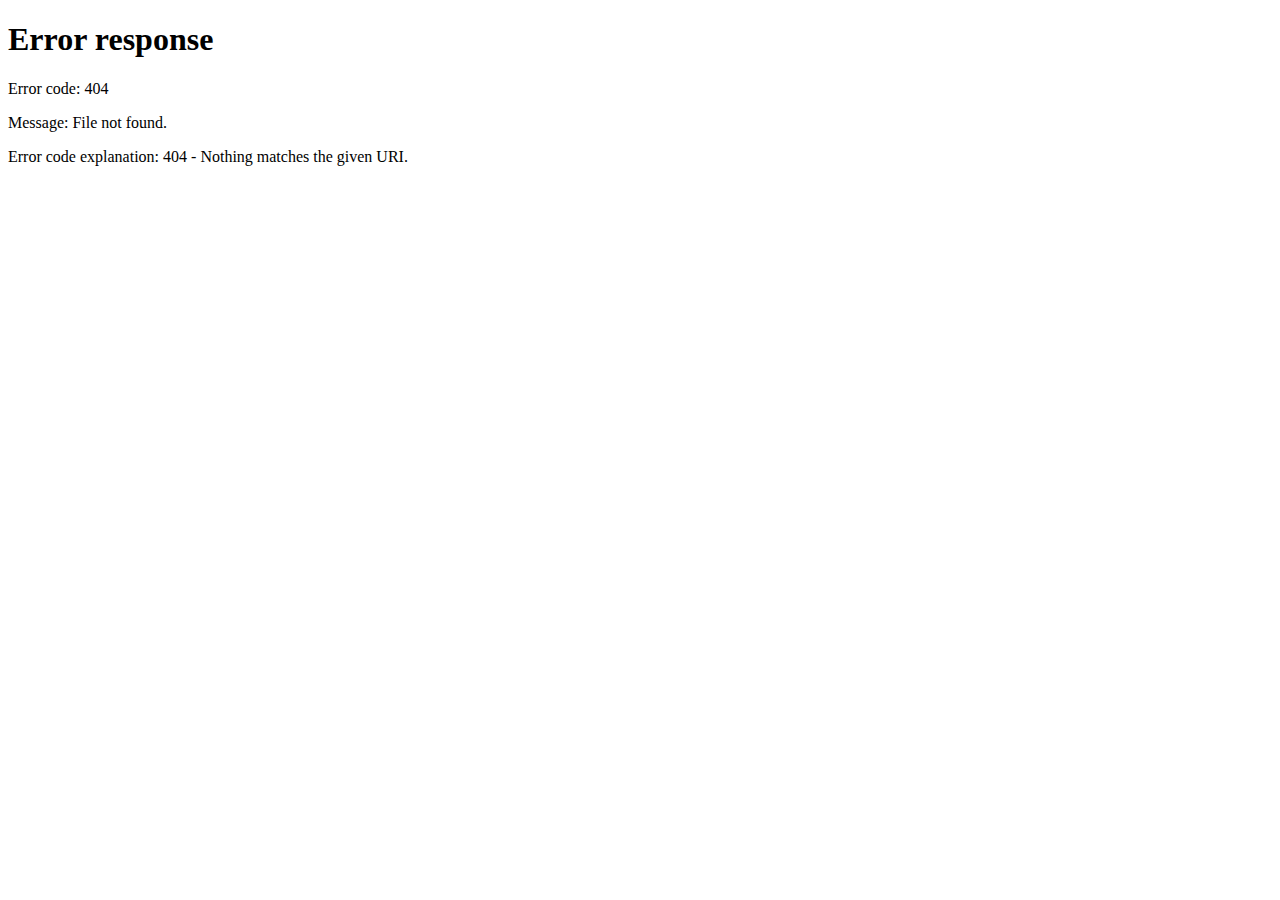
==== portfolio cv/index.html @ bf0dd7c4 "upload" ====
<html xmlns="http://www.w3.org/1999/xhtml" lang="en">

<head>
	<meta http-equiv="Content-Type" content="text/html; charset=utf-8" />
	<meta name="description" content="HTTrack is an easy-to-use website mirror utility. It allows you to download a World Wide website from the Internet to a local directory,building recursively all structures, getting html, images, and other files from the server to your computer. Links are rebuiltrelatively so that you can freely browse to the local site (works with any browser). You can mirror several sites together so that you can jump from one toanother. You can, also, update an existing mirror site, or resume an interrupted download. The robot is fully configurable, with an integrated help" />
	<meta name="keywords" content="httrack, HTTRACK, HTTrack, winhttrack, WINHTTRACK, WinHTTrack, offline browser, web mirror utility, aspirateur web, surf offline, web capture, www mirror utility, browse offline, local  site builder, website mirroring, aspirateur www, internet grabber, capture de site web, internet tool, hors connexion, unix, dos, windows 95, windows 98, solaris, ibm580, AIX 4.0, HTS, HTGet, web aspirator, web aspirateur, libre, GPL, GNU, free software" />
	<title>Local index - HTTrack Website Copier</title>
  <!-- Mirror and index made by HTTrack Website Copier/3.49-2 [XR&CO'2014] -->
	<style type="text/css">
	<!--

body {
	margin: 0;  padding: 0;  margin-bottom: 15px;  margin-top: 8px;
	background: #77b;
}
body, td {
	font: 14px "Trebuchet MS", Verdana, Arial, Helvetica, sans-serif;
	}

#subTitle {
	background: #000;  color: #fff;  padding: 4px;  font-weight: bold; 
	}

#siteNavigation a, #siteNavigation .current {
	font-weight: bold;  color: #448;
	}
#siteNavigation a:link    { text-decoration: none; }
#siteNavigation a:visited { text-decoration: none; }

#siteNavigation .current { background-color: #ccd; }

#siteNavigation a:hover   { text-decoration: none;  background-color: #fff;  color: #000; }
#siteNavigation a:active  { text-decoration: none;  background-color: #ccc; }


a:link    { text-decoration: underline;  color: #00f; }
a:visited { text-decoration: underline;  color: #000; }
a:hover   { text-decoration: underline;  color: #c00; }
a:active  { text-decoration: underline; }

#pageContent {
	clear: both;
	border-bottom: 6px solid #000;
	padding: 10px;  padding-top: 20px;
	line-height: 1.65em;
	background-image: url(backblue.gif);
	background-repeat: no-repeat;
	background-position: top right;
	}

#pageContent, #siteNavigation {
	background-color: #ccd;
	}


.imgLeft  { float: left;   margin-right: 10px;  margin-bottom: 10px; }
.imgRight { float: right;  margin-left: 10px;   margin-bottom: 10px; }

hr { height: 1px;  color: #000;  background-color: #000;  margin-bottom: 15px; }

h1 { margin: 0;  font-weight: bold;  font-size: 2em; }
h2 { margin: 0;  font-weight: bold;  font-size: 1.6em; }
h3 { margin: 0;  font-weight: bold;  font-size: 1.3em; }
h4 { margin: 0;  font-weight: bold;  font-size: 1.18em; }

.blak { background-color: #000; }
.hide { display: none; }
.tableWidth { min-width: 400px; }

.tblRegular       { border-collapse: collapse; }
.tblRegular td    { padding: 6px;  background-image: url(fade.gif);  border: 2px solid #99c; }
.tblHeaderColor, .tblHeaderColor td { background: #99c; }
.tblNoBorder td   { border: 0; }


// -->
</style>

</head>

<table width="76%" border="0" align="center" cellspacing="0" cellpadding="3" class="tableWidth">
	<tr>
	<td id="subTitle">HTTrack Website Copier - Open Source offline browser</td>
	</tr>
</table>
<table width="76%" border="0" align="center" cellspacing="0" cellpadding="0" class="tableWidth">
<tr class="blak">
<td>
	<table width="100%" border="0" align="center" cellspacing="1" cellpadding="0">
	<tr>
	<td colspan="6"> 
		<table width="100%" border="0" align="center" cellspacing="0" cellpadding="10">
		<tr> 
		<td id="pageContent"> 
<!-- ==================== End prologue ==================== -->

	<meta name="generator" content="HTTrack Website Copier/3.x">
	<TITLE>Local index - HTTrack</TITLE>
</HEAD>
<BODY>
<H1 ALIGN=Center>Index of locally available sites:</H1>
	<TABLE BORDER="0" WIDTH="100%" CELLSPACING="1" CELLPADDING="0">
		<TR>
			<TD BACKGROUND="fade.gif">
				&middot;
					<A HREF="themewagon.github.io/proman/index.html">
						ProMan - Personal Portfolio HTML Template
					</A>		
			</TD>
		</TR>
	</TABLE>
	<BR>
	<BR>
	<BR>
  	<H6 ALIGN="RIGHT">
	<I>Mirror and index made by HTTrack Website Copier [XR&amp;CO'2008]</I>
	</H6>
	<!-- Mirror and index made by HTTrack Website Copier/3.49-2 [XR&CO'2014] -->
	<!-- Thanks for using HTTrack Website Copier! -->
	<meta HTTP-EQUIV="Refresh" CONTENT="0; URL=themewagon.github.io/proman/index.html">


<!-- ==================== Start epilogue ==================== -->
		</td>
		</tr>
		</table>
	</td>
	</tr>
	</table>
</td>
</tr>
</table>

<table width="76%" border="0" align="center" valign="bottom" cellspacing="0" cellpadding="0">
	<tr>
	<td id="footer"><small>&copy; 2008 Xavier Roche & other contributors - Web Design: Leto Kauler.</small></td>
	</tr>
</table>

</body>

</html>
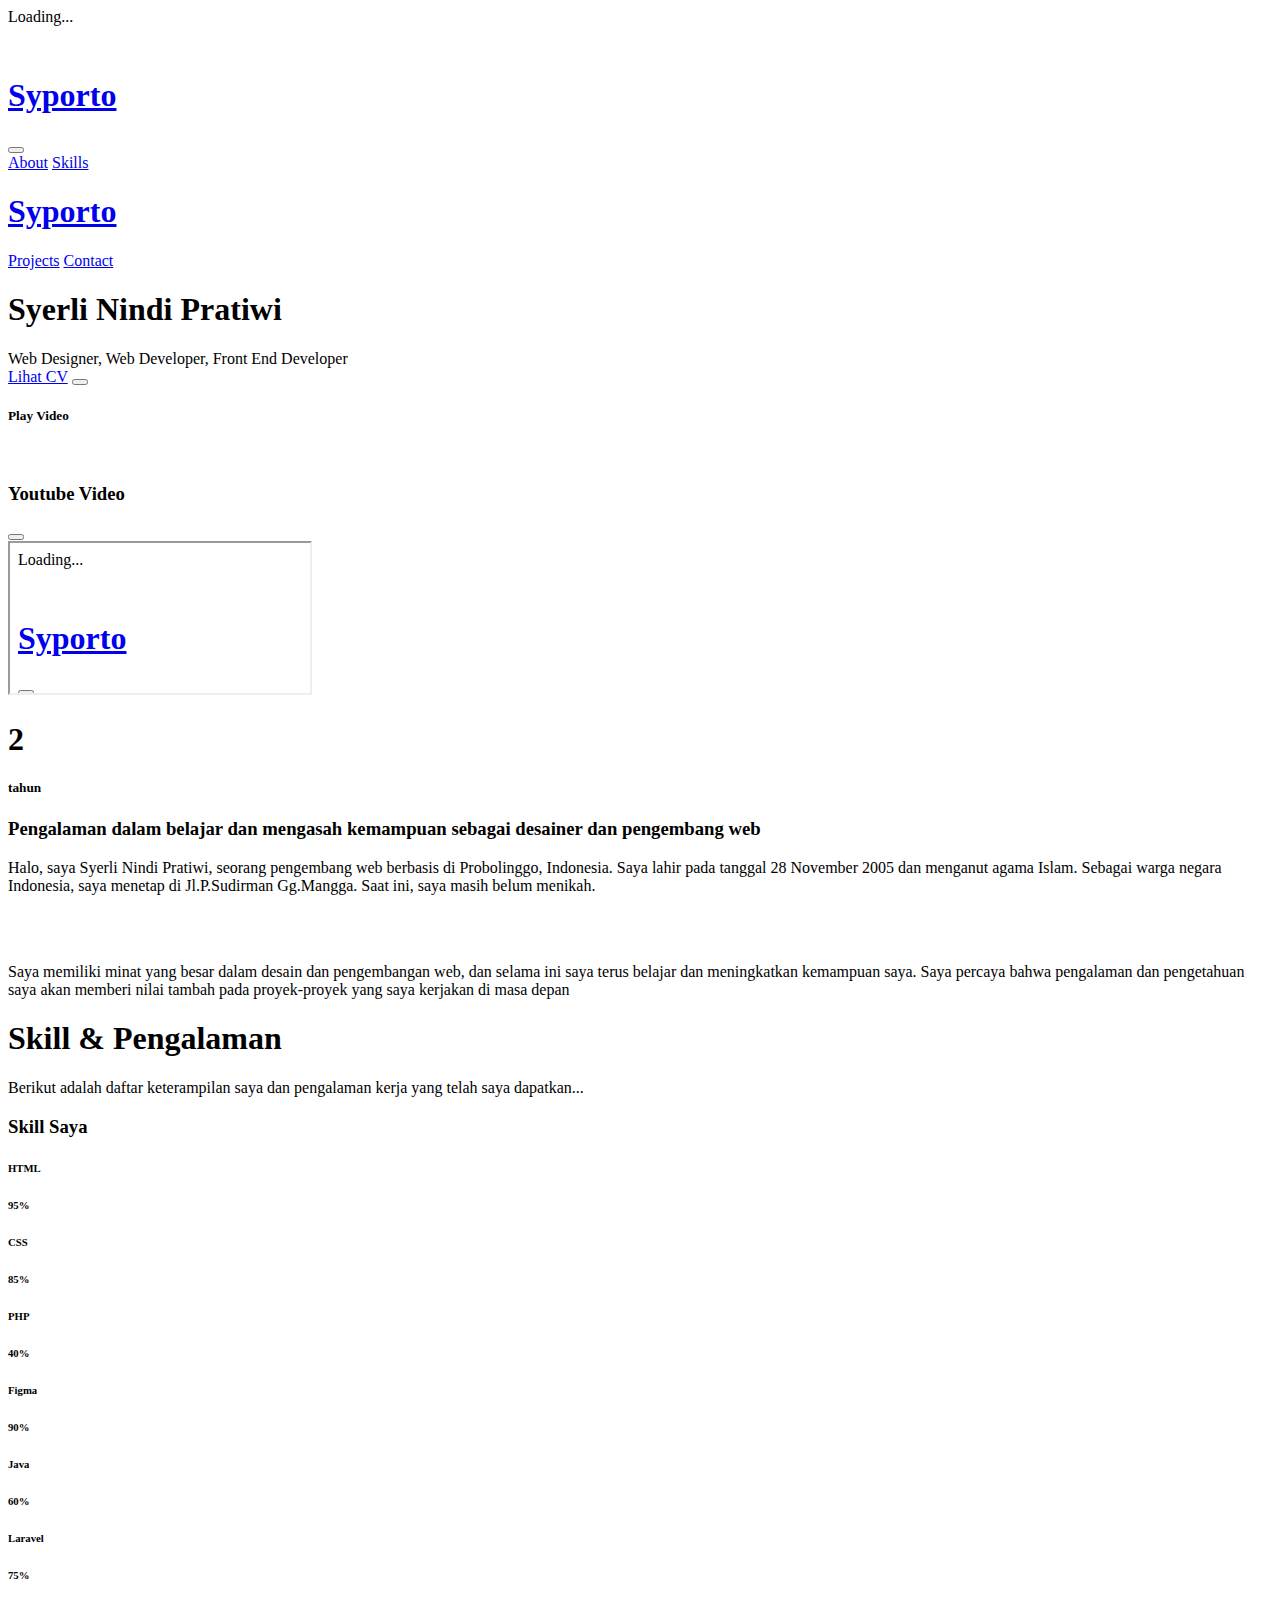
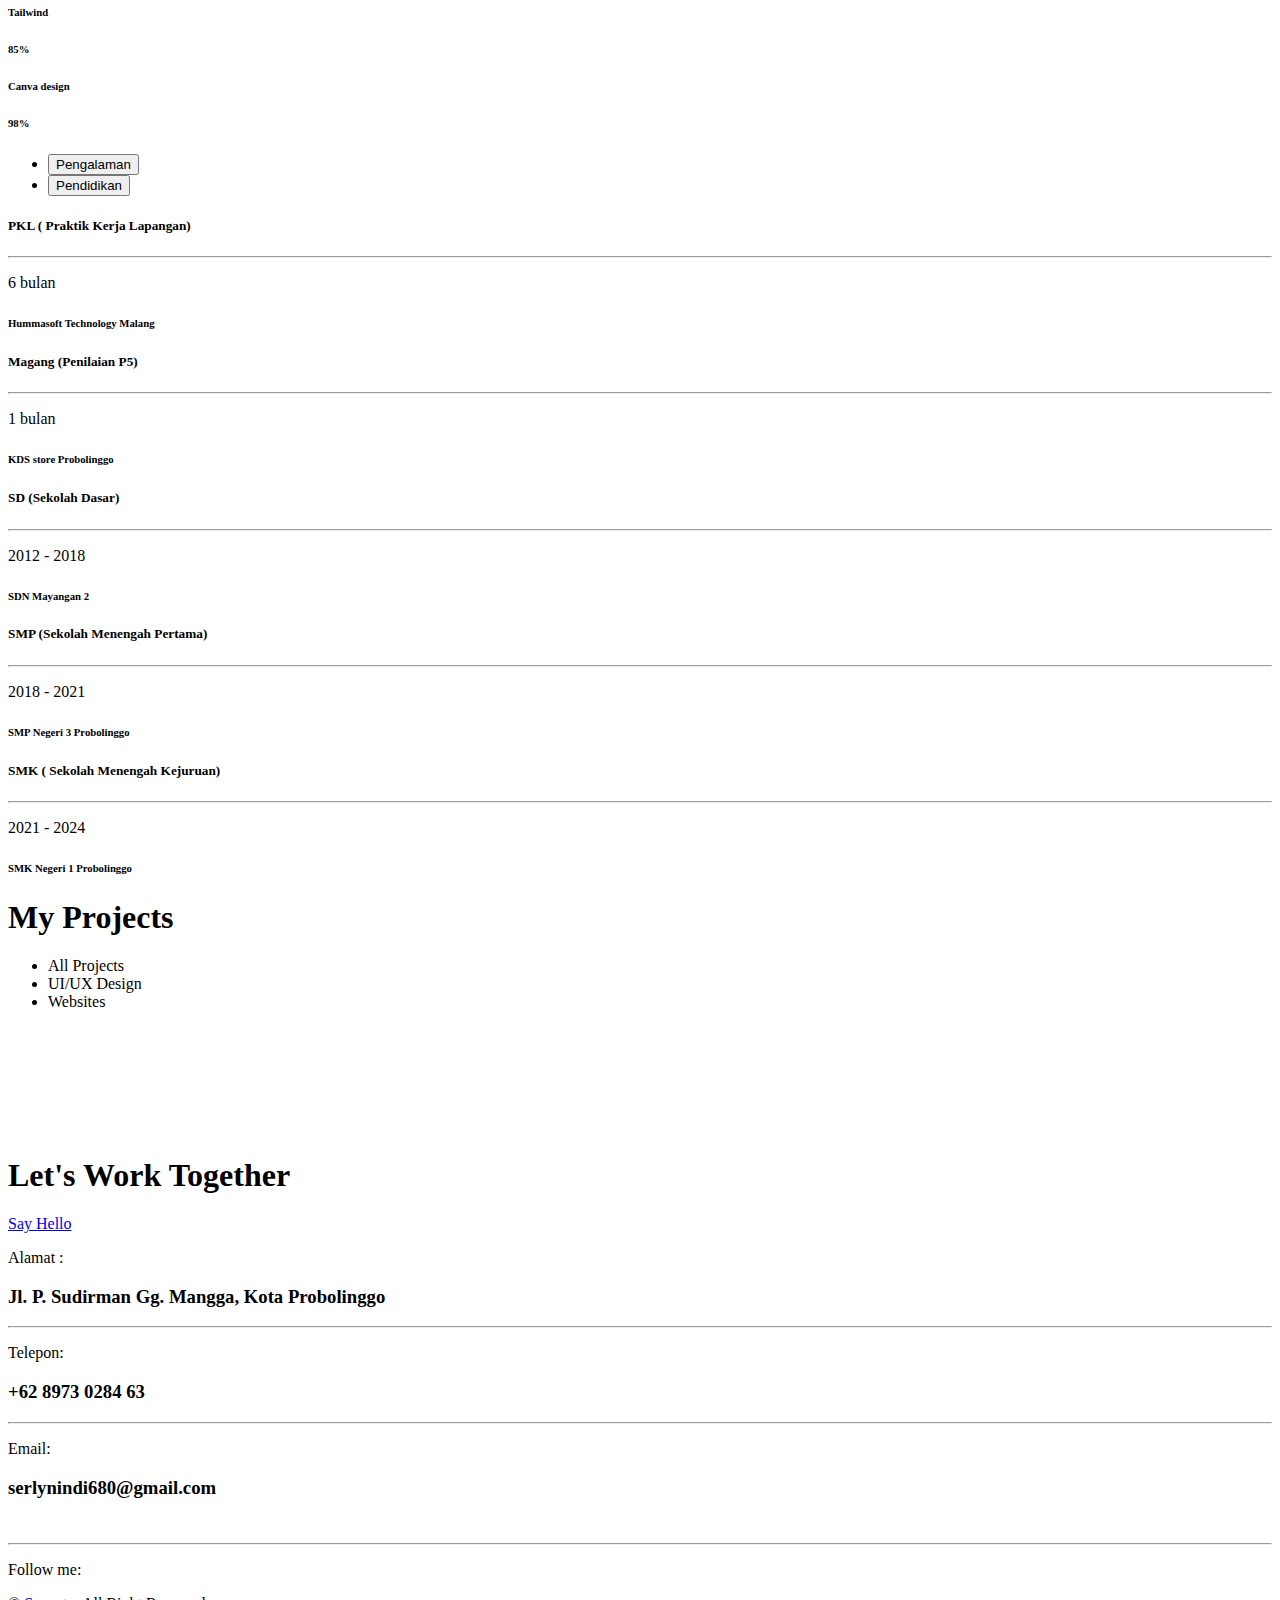
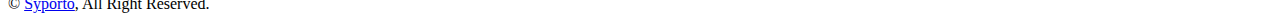
==== commit 8da5eccc: "Update index.html" ====
--- a/portfolio cv/index.html
+++ b/portfolio cv/index.html
@@ -1,144 +1,467 @@
-<html xmlns="http://www.w3.org/1999/xhtml" lang="en">
-
+<!DOCTYPE html>
+<html lang="en">
+
+
+<!-- Mirrored from themewagon.github.io/proman/index.html by HTTrack Website Copier/3.x [XR&CO'2014], Thu, 18 Apr 2024 15:35:58 GMT -->
+<!-- Added by HTTrack --><meta http-equiv="content-type" content="text/html;charset=utf-8" /><!-- /Added by HTTrack -->
 <head>
-	<meta http-equiv="Content-Type" content="text/html; charset=utf-8" />
-	<meta name="description" content="HTTrack is an easy-to-use website mirror utility. It allows you to download a World Wide website from the Internet to a local directory,building recursively all structures, getting html, images, and other files from the server to your computer. Links are rebuiltrelatively so that you can freely browse to the local site (works with any browser). You can mirror several sites together so that you can jump from one toanother. You can, also, update an existing mirror site, or resume an interrupted download. The robot is fully configurable, with an integrated help" />
-	<meta name="keywords" content="httrack, HTTRACK, HTTrack, winhttrack, WINHTTRACK, WinHTTrack, offline browser, web mirror utility, aspirateur web, surf offline, web capture, www mirror utility, browse offline, local  site builder, website mirroring, aspirateur www, internet grabber, capture de site web, internet tool, hors connexion, unix, dos, windows 95, windows 98, solaris, ibm580, AIX 4.0, HTS, HTGet, web aspirator, web aspirateur, libre, GPL, GNU, free software" />
-	<title>Local index - HTTrack Website Copier</title>
-  <!-- Mirror and index made by HTTrack Website Copier/3.49-2 [XR&CO'2014] -->
-	<style type="text/css">
-	<!--
-
-body {
-	margin: 0;  padding: 0;  margin-bottom: 15px;  margin-top: 8px;
-	background: #77b;
-}
-body, td {
-	font: 14px "Trebuchet MS", Verdana, Arial, Helvetica, sans-serif;
-	}
-
-#subTitle {
-	background: #000;  color: #fff;  padding: 4px;  font-weight: bold; 
-	}
-
-#siteNavigation a, #siteNavigation .current {
-	font-weight: bold;  color: #448;
-	}
-#siteNavigation a:link    { text-decoration: none; }
-#siteNavigation a:visited { text-decoration: none; }
-
-#siteNavigation .current { background-color: #ccd; }
-
-#siteNavigation a:hover   { text-decoration: none;  background-color: #fff;  color: #000; }
-#siteNavigation a:active  { text-decoration: none;  background-color: #ccc; }
-
-
-a:link    { text-decoration: underline;  color: #00f; }
-a:visited { text-decoration: underline;  color: #000; }
-a:hover   { text-decoration: underline;  color: #c00; }
-a:active  { text-decoration: underline; }
-
-#pageContent {
-	clear: both;
-	border-bottom: 6px solid #000;
-	padding: 10px;  padding-top: 20px;
-	line-height: 1.65em;
-	background-image: url(backblue.gif);
-	background-repeat: no-repeat;
-	background-position: top right;
-	}
-
-#pageContent, #siteNavigation {
-	background-color: #ccd;
-	}
-
-
-.imgLeft  { float: left;   margin-right: 10px;  margin-bottom: 10px; }
-.imgRight { float: right;  margin-left: 10px;   margin-bottom: 10px; }
-
-hr { height: 1px;  color: #000;  background-color: #000;  margin-bottom: 15px; }
-
-h1 { margin: 0;  font-weight: bold;  font-size: 2em; }
-h2 { margin: 0;  font-weight: bold;  font-size: 1.6em; }
-h3 { margin: 0;  font-weight: bold;  font-size: 1.3em; }
-h4 { margin: 0;  font-weight: bold;  font-size: 1.18em; }
-
-.blak { background-color: #000; }
-.hide { display: none; }
-.tableWidth { min-width: 400px; }
-
-.tblRegular       { border-collapse: collapse; }
-.tblRegular td    { padding: 6px;  background-image: url(fade.gif);  border: 2px solid #99c; }
-.tblHeaderColor, .tblHeaderColor td { background: #99c; }
-.tblNoBorder td   { border: 0; }
-
-
-// -->
-</style>
-
+    <meta charset="utf-8">
+    <title>Syporto</title>
+    <meta content="width=device-width, initial-scale=1.0" name="viewport">
+    <meta content="" name="keywords">
+    <meta content="" name="description">
+
+    <!-- Favicon -->
+    <link href="img/favicon.html" rel="icon">
+
+    <!-- Google Web Fonts -->
+    <link rel="preconnect" href="https://fonts.googleapis.com/">
+    <link rel="preconnect" href="https://fonts.gstatic.com/" crossorigin>
+    <link href="https://fonts.googleapis.com/css2?family=Open+Sans:wght@400;500;600;700;800&amp;display=swap" rel="stylesheet"> 
+
+    <!-- Icon Font Stylesheet -->
+    <link href="../../cdnjs.cloudflare.com/ajax/libs/font-awesome/5.10.0/css/all.min.css" rel="stylesheet">
+    <link href="../../cdn.jsdelivr.net/npm/bootstrap-icons%401.4.1/font/bootstrap-icons.css" rel="stylesheet">
+
+    <!-- Libraries Stylesheet -->
+    <link href="lib/animate/animate.min.css" rel="stylesheet">
+    <link href="lib/lightbox/css/lightbox.min.css" rel="stylesheet">
+    <link href="lib/owlcarousel/assets/owl.carousel.min.css" rel="stylesheet">
+
+    <!-- Customized Bootstrap Stylesheet -->
+    <link href="css/bootstrap.min.css" rel="stylesheet">
+
+    <!-- Template Stylesheet -->
+    <link href="css/style.css" rel="stylesheet">
 </head>
 
-<table width="76%" border="0" align="center" cellspacing="0" cellpadding="3" class="tableWidth">
-	<tr>
-	<td id="subTitle">HTTrack Website Copier - Open Source offline browser</td>
-	</tr>
-</table>
-<table width="76%" border="0" align="center" cellspacing="0" cellpadding="0" class="tableWidth">
-<tr class="blak">
-<td>
-	<table width="100%" border="0" align="center" cellspacing="1" cellpadding="0">
-	<tr>
-	<td colspan="6"> 
-		<table width="100%" border="0" align="center" cellspacing="0" cellpadding="10">
-		<tr> 
-		<td id="pageContent"> 
-<!-- ==================== End prologue ==================== -->
-
-	<meta name="generator" content="HTTrack Website Copier/3.x">
-	<TITLE>Local index - HTTrack</TITLE>
-</HEAD>
-<BODY>
-<H1 ALIGN=Center>Index of locally available sites:</H1>
-	<TABLE BORDER="0" WIDTH="100%" CELLSPACING="1" CELLPADDING="0">
-		<TR>
-			<TD BACKGROUND="fade.gif">
-				&middot;
-					<A HREF="themewagon.github.io/proman/index.html">
-						ProMan - Personal Portfolio HTML Template
-					</A>		
-			</TD>
-		</TR>
-	</TABLE>
-	<BR>
-	<BR>
-	<BR>
-  	<H6 ALIGN="RIGHT">
-	<I>Mirror and index made by HTTrack Website Copier [XR&amp;CO'2008]</I>
-	</H6>
-	<!-- Mirror and index made by HTTrack Website Copier/3.49-2 [XR&CO'2014] -->
-	<!-- Thanks for using HTTrack Website Copier! -->
-	<meta HTTP-EQUIV="Refresh" CONTENT="0; URL=themewagon.github.io/proman/index.html">
-
-
-<!-- ==================== Start epilogue ==================== -->
-		</td>
-		</tr>
-		</table>
-	</td>
-	</tr>
-	</table>
-</td>
-</tr>
-</table>
-
-<table width="76%" border="0" align="center" valign="bottom" cellspacing="0" cellpadding="0">
-	<tr>
-	<td id="footer"><small>&copy; 2008 Xavier Roche & other contributors - Web Design: Leto Kauler.</small></td>
-	</tr>
-</table>
-
+<body data-bs-spy="scroll" data-bs-target=".navbar" data-bs-offset="51">
+    <!-- Spinner Start -->
+    <div id="spinner" class="show bg-white position-fixed translate-middle w-100 vh-100 top-50 start-50 d-flex align-items-center justify-content-center">
+        <div class="spinner-border text-primary" style="width: 3rem; height: 3rem;" role="status">
+            <span class="sr-only">Loading...</span>
+        </div>
+    </div>
+    <!-- Spinner End -->
+
+
+    <!-- Navbar Start -->
+    <nav class="navbar navbar-expand-lg bg-white navbar-light fixed-top shadow py-lg-0 px-4 px-lg-5 wow fadeIn" data-wow-delay="0.1s">
+        <a href="index-2.html" class="navbar-brand d-block d-lg-none">
+            <h1 class="text-primary fw-bold m-0">Syporto</h1>
+        </a>
+        <button type="button" class="navbar-toggler" data-bs-toggle="collapse" data-bs-target="#navbarCollapse">
+            <span class="navbar-toggler-icon"></span>
+        </button>
+        <div class="collapse navbar-collapse justify-content-between py-4 py-lg-0" id="navbarCollapse">
+            <div class="navbar-nav ms-auto py-0">
+                <a href="#about" class="nav-item nav-link">About</a>
+                <a href="#skill" class="nav-item nav-link">Skills</a>
+            </div>
+            <a href="index-2.html" class="navbar-brand bg-secondary py-3 px-4 mx-3 d-none d-lg-block">
+                <h1 class="text-primary fw-bold m-0">Syporto</h1>
+            </a>
+            <div class="navbar-nav me-auto py-0">
+                <a href="#project" class="nav-item nav-link">Projects</a>
+                <a href="#contact" class="nav-item nav-link">Contact</a>
+            </div>
+        </div>
+    </nav>
+    <!-- Navbar End -->
+
+
+    <!-- Header Start -->
+    <div class="container-fluid bg-light my-6 mt-0" id="home">
+        <div class="container">
+            <div class="row g-5 align-items-center">
+                <div class="col-lg-6 py-6 pb-0 pt-lg-0">
+                    <!-- <h3 class="text-primary mb-3">Saya</h3> -->
+                    <h1 class="display-3 mb-3">Syerli Nindi Pratiwi</h1>
+                    <h2 class="typed-text-output d-inline"></h2>
+                    <div class="typed-text d-none">Web Designer, Web Developer, Front End Developer</div>
+                    <div class="d-flex align-items-center pt-5">
+                        <a href="file:///C:/Users/LENOVO/Downloads/cv.pdf" class="btn btn-success py-3 px-4 me-5">Lihat CV</a>
+                        <button type="button" class="btn-play" data-bs-toggle="modal"
+                            data-src="https://www.youtube.com/embed/goWkYhA9U7s" data-bs-target="#videoModal">
+                            <span></span>
+                        </button>
+                        <h5 class="ms-4 mb-0 d-none d-sm-block">Play Video</h5>
+                    </div>
+                </div>
+                <div class="col-lg-6">
+                    <img class="img-fluid" src="img/profile (5).png" alt="" style="height: 630px;">
+                </div>
+            </div>
+        </div>
+    </div>
+    <!-- Header End -->
+
+
+    <!-- Video Modal Start -->
+    <div class="modal modal-video fade" id="videoModal" tabindex="-1" aria-labelledby="exampleModalLabel" aria-hidden="true">
+        <div class="modal-dialog">
+            <div class="modal-content rounded-0">
+                <div class="modal-header">
+                    <h3 class="modal-title" id="exampleModalLabel">Youtube Video</h3>
+                    <button type="button" class="btn-close" data-bs-dismiss="modal" aria-label="Close"></button>
+                </div>
+                <div class="modal-body">
+                    <!-- 16:9 aspect ratio -->
+                    <div class="ratio ratio-16x9">
+                        <iframe class="embed-responsive-item" src="#" id="video" allowfullscreen allowscriptaccess="always"
+                            allow="autoplay"></iframe>
+                    </div>
+                </div>
+            </div>
+        </div>
+    </div>
+    <!-- Video Modal End -->
+
+
+    <!-- About Start -->
+    <div class="container-xxl py-6" id="about">
+        <div class="container">
+            <div class="row g-5">
+                <div class="col-lg-6 wow fadeInUp" data-wow-delay="0.1s">
+                    <div class="d-flex align-items-center mb-5">
+                        <div class="years flex-shrink-0 text-center me-4">
+                            <h1 class="display-1 mb-0">2</h1>
+                            <h5 class="mb-0">tahun</h5>
+                        </div>
+                        <h3 class="lh-base mb-0">Pengalaman dalam belajar dan mengasah kemampuan sebagai desainer dan pengembang web</h3>
+                    </div>
+                    <p class="mb-4">
+                        Halo, saya Syerli Nindi Pratiwi, seorang pengembang web berbasis di Probolinggo, Indonesia. Saya lahir pada tanggal 28 November 2005 dan menganut agama Islam. Sebagai warga negara Indonesia, saya menetap di Jl.P.Sudirman Gg.Mangga. Saat ini, saya masih belum menikah.</p>
+                    <!-- <p class="mb-3"><i class="far fa-check-circle text-primary me-3"></i>Afordable Prices</p>
+                    <p class="mb-3"><i class="far fa-check-circle text-primary me-3"></i>High Quality Product</p>
+                    <p class="mb-3"><i class="far fa-check-circle text-primary me-3"></i>On Time Project Delivery</p>
+                    <a class="btn btn-primary py-3 px-5 mt-3" href="#">Read More</a> -->
+                </div>
+                <div class="col-lg-6 wow fadeInUp" data-wow-delay="0.5s">
+                    <div class="row g-3 mb-4">
+                        <div class="col-sm-6">
+                            <img class="img-fluid rounded" src="img/about-1.png" alt="">
+                        </div>
+                        <div class="col-sm-6">
+                            <img class="img-fluid rounded" src="img/about-2.png" alt="">
+                        </div>
+                    </div>
+                    <p class="mb-4"> Saya memiliki minat yang besar dalam desain dan pengembangan web, dan selama ini saya terus belajar dan meningkatkan kemampuan saya. Saya percaya bahwa pengalaman dan pengetahuan saya akan memberi nilai tambah pada proyek-proyek yang saya kerjakan di masa depan</p>
+                    <!-- <div class="d-flex align-items-center mb-3">
+                        <h5 class="border-end pe-3 me-3 mb-0">Projects Completed</h5>
+                        <h2 class="text-primary fw-bold mb-0" data-toggle="counter-up">1234</h2>
+                    </div>
+                    <p class="mb-0">Stet no et lorem dolor et diam, amet duo ut dolore vero eos. No stet est diam amet diam ipsum clita labore dolor duo clita.</p>
+                 -->
+                </div>
+            </div>
+        </div>
+    </div>
+    <!-- About End -->
+
+
+    <!-- Expertise Start -->
+    <div class="container-xxl py-6 pb-5" id="skill">
+        <div class="container">
+            <div class="row g-5">
+                <div class="col-lg-6 wow fadeInUp" data-wow-delay="0.1s">
+                    <h1 class="display-5 mb-5">Skill & Pengalaman</h1>
+                    <p class="mb-4">Berikut adalah daftar keterampilan saya dan pengalaman kerja yang telah saya dapatkan...</p>
+                    <h3 class="mb-4">Skill Saya</h3>
+                    <div class="row align-items-center">
+                        <div class="col-md-6">
+                            <div class="skill mb-4">
+                                <div class="d-flex justify-content-between">
+                                    <h6 class="font-weight-bold">HTML</h6>
+                                    <h6 class="font-weight-bold">95%</h6>
+                                </div>
+                                <div class="progress">
+                                    <div class="progress-bar bg-primary" role="progressbar" aria-valuenow="95" aria-valuemin="0" aria-valuemax="100"></div>
+                                </div>
+                            </div>
+                            <div class="skill mb-4">
+                                <div class="d-flex justify-content-between">
+                                    <h6 class="font-weight-bold">CSS</h6>
+                                    <h6 class="font-weight-bold">85%</h6>
+                                </div>
+                                <div class="progress">
+                                    <div class="progress-bar bg-warning" role="progressbar" aria-valuenow="85" aria-valuemin="0" aria-valuemax="100"></div>
+                                </div>
+                            </div>
+                            <div class="skill mb-4">
+                                <div class="d-flex justify-content-between">
+                                    <h6 class="font-weight-bold">PHP</h6>
+                                    <h6 class="font-weight-bold">40%</h6>
+                                </div>
+                                <div class="progress">
+                                    <div class="progress-bar bg-danger" role="progressbar" aria-valuenow="40" aria-valuemin="0" aria-valuemax="100"></div>
+                                </div>
+                            </div>
+                            <div class="skill mb-4">
+                                <div class="d-flex justify-content-between">
+                                    <h6 class="font-weight-bold">Figma</h6>
+                                    <h6 class="font-weight-bold">90%</h6>
+                                </div>
+                                <div class="progress">
+                                    <div class="progress-bar bg-dark" role="progressbar" aria-valuenow="90" aria-valuemin="0" aria-valuemax="100"></div>
+                                </div>
+                            </div>
+                        </div>
+                        <div class="col-md-6">
+                            <div class="skill mb-4">
+                                <div class="d-flex justify-content-between">
+                                    <h6 class="font-weight-bold">Java</h6>
+                                    <h6 class="font-weight-bold">60%</h6>
+                                </div>
+                                <div class="progress">
+                                    <div class="progress-bar bg-danger" role="progressbar" aria-valuenow="60" aria-valuemin="0" aria-valuemax="100"></div>
+                                </div>
+                            </div>
+                            <div class="skill mb-4">
+                                <div class="d-flex justify-content-between">
+                                    <h6 class="font-weight-bold">Laravel</h6>
+                                    <h6 class="font-weight-bold">75%</h6>
+                                </div>
+                                <div class="progress">
+                                    <div class="progress-bar bg-dark" role="progressbar" aria-valuenow="75" aria-valuemin="0" aria-valuemax="100"></div>
+                                </div>
+                            </div>
+                            <div class="skill mb-4">
+                                <div class="d-flex justify-content-between">
+                                    <h6 class="font-weight-bold">Tailwind</h6>
+                                    <h6 class="font-weight-bold">85%</h6>
+                                </div>
+                                <div class="progress">
+                                    <div class="progress-bar bg-info" role="progressbar" aria-valuenow="85" aria-valuemin="0" aria-valuemax="100"></div>
+                                </div>
+                            </div>
+                            <div class="skill mb-4">
+                                <div class="d-flex justify-content-between">
+                                    <h6 class="font-weight-bold">Canva design</h6>
+                                    <h6 class="font-weight-bold">98%</h6>
+                                </div>
+                                <div class="progress">
+                                    <div class="progress-bar bg-primary" role="progressbar" aria-valuenow="98" aria-valuemin="0" aria-valuemax="100"></div>
+                                </div>
+                            </div>
+                        </div>
+                    </div>
+                </div>
+                <div class="col-lg-6 wow fadeInUp" data-wow-delay="0.5s">
+                    <ul class="nav nav-pills rounded border border-2 border-primary mb-5">
+                        <li class="nav-item w-50">
+                            <button class="nav-link w-100 py-3 fs-5 active" data-bs-toggle="pill" href="#tab-1">Pengalaman</button>
+                        </li>
+                        <li class="nav-item w-50">
+                            <button class="nav-link w-100 py-3 fs-5" data-bs-toggle="pill" href="#tab-2">Pendidikan</button>
+                        </li>
+                    </ul>
+                    <div class="tab-content">
+                        <div id="tab-1" class="tab-pane fade show p-0 active">
+                            <div class="row gy-5 gx-4">
+                                <div class="col-sm-6">
+                                    <h5>PKL ( Praktik Kerja Lapangan)</h5>
+                                    <hr class="text-primary my-2">
+                                    <p class="text-primary mb-1">6 bulan</p>
+                                    <h6 class="mb-0">Hummasoft Technology Malang</h6>
+                                </div>
+                                <div class="col-sm-6">
+                                    <h5>Magang (Penilaian P5)</h5>
+                                    <hr class="text-primary my-2">
+                                    <p class="text-primary mb-1">1 bulan</p>
+                                    <h6 class="mb-0">KDS store Probolinggo</h6>
+                                </div>
+                            </div>
+                        </div>
+                        <div id="tab-2" class="tab-pane fade show p-0">
+                            <div class="row gy-5 gx-4">
+                                <div class="col-sm-6">
+                                    <h5>SD (Sekolah Dasar)</h5>
+                                    <hr class="text-primary my-2">
+                                    <p class="text-primary mb-1">2012 - 2018</p>
+                                    <h6 class="mb-0">SDN Mayangan 2</h6>
+                                </div>
+                                <div class="col-sm-6">
+                                    <h5>SMP (Sekolah Menengah Pertama)</h5>
+                                    <hr class="text-primary my-2">
+                                    <p class="text-primary mb-1">2018 - 2021</p>
+                                    <h6 class="mb-0">SMP Negeri 3 Probolinggo</h6>
+                                </div>
+                                <div class="col-sm-6">
+                                    <h5>SMK ( Sekolah Menengah Kejuruan)</h5>
+                                    <hr class="text-primary my-2">
+                                    <p class="text-primary mb-1">2021 - 2024</p>
+                                    <h6 class="mb-0">SMK Negeri 1 Probolinggo</h6>
+                                </div>
+                            </div>
+                        </div>
+                    </div>
+                </div>
+            </div>
+        </div>
+    </div>
+    <!-- Expertise End -->
+
+
+
+    <!-- Projects Start -->
+    <div class="container-xxl py-6 pt-5" id="project">
+        <div class="container">
+            <div class="row g-5 mb-5 align-items-center wow fadeInUp" data-wow-delay="0.1s">
+                <div class="col-lg-6">
+                    <h1 class="display-5 mb-0">My Projects</h1>
+                </div>
+                <div class="col-lg-6 text-lg-end">
+                    <ul class="list-inline mx-n3 mb-0" id="portfolio-flters">
+                        <li class="mx-3 active" data-filter="*">All Projects</li>
+                        <li class="mx-3" data-filter=".first">UI/UX Design</li>
+                        <li class="mx-3" data-filter=".second">Websites</li>
+                    </ul>
+                </div>
+            </div>
+            <div class="row g-4 portfolio-container wow fadeInUp" data-wow-delay="0.1s">
+                <div class="col-lg-4 col-md-6 portfolio-item first">
+                    <div class="portfolio-img rounded overflow-hidden">
+                        <img class="img-fluid" src="img/projek (3).png" alt="">
+                        <div class="portfolio-btn">
+                            <a class="btn btn-lg-square btn-outline-secondary border-2 mx-1" href="img/projek (1).png" data-lightbox="portfolio"><i class="fa fa-eye"></i></a>
+                            <a class="btn btn-lg-square btn-outline-secondary border-2 mx-1" href="#"><i class="fa fa-link"></i></a>
+                        </div>
+                    </div>
+                </div>
+                <div class="col-lg-4 col-md-6 portfolio-item second">
+                    <div class="portfolio-img rounded overflow-hidden">
+                        <img class="img-fluid" src="img/projek (1).png" alt="">
+                        <div class="portfolio-btn">
+                            <a class="btn btn-lg-square btn-outline-secondary border-2 mx-1" href="img/projek (1).png" data-lightbox="portfolio"><i class="fa fa-eye"></i></a>
+                            <a class="btn btn-lg-square btn-outline-secondary border-2 mx-1" href="#"><i class="fa fa-link"></i></a>
+                        </div>
+                    </div>
+                </div>
+                <div class="col-lg-4 col-md-6 portfolio-item first">
+                    <div class="portfolio-img rounded overflow-hidden">
+                        <img class="img-fluid" src="img/projek (5).png" alt="">
+                        <div class="portfolio-btn">
+                            <a class="btn btn-lg-square btn-outline-secondary border-2 mx-1" href="img/projek (1).png" data-lightbox="portfolio"><i class="fa fa-eye"></i></a>
+                            <a class="btn btn-lg-square btn-outline-secondary border-2 mx-1" href="#"><i class="fa fa-link"></i></a>
+                        </div>
+                    </div>
+                </div>
+                <div class="col-lg-4 col-md-6 portfolio-item second">
+                    <div class="portfolio-img rounded overflow-hidden">
+                        <img class="img-fluid" src="img/projek (2).png" alt="">
+                        <div class="portfolio-btn">
+                            <a class="btn btn-lg-square btn-outline-secondary border-2 mx-1" href="img/projek (1).png" data-lightbox="portfolio"><i class="fa fa-eye"></i></a>
+                            <a class="btn btn-lg-square btn-outline-secondary border-2 mx-1" href="#"><i class="fa fa-link"></i></a>
+                        </div>
+                    </div>
+                </div>
+                <div class="col-lg-4 col-md-6 portfolio-item first">
+                    <div class="portfolio-img rounded overflow-hidden">
+                        <img class="img-fluid" src="img/projek (4).png" alt="">
+                        <div class="portfolio-btn">
+                            <a class="btn btn-lg-square btn-outline-secondary border-2 mx-1" href="img/projek (1).png" data-lightbox="portfolio"><i class="fa fa-eye"></i></a>
+                            <a class="btn btn-lg-square btn-outline-secondary border-2 mx-1" href="#"><i class="fa fa-link"></i></a>
+                        </div>
+                    </div>
+                </div>
+                <div class="col-lg-4 col-md-6 portfolio-item second">
+                    <div class="portfolio-img rounded overflow-hidden">
+                        <img class="img-fluid" src="img/projek (6).png" alt="">
+                        <div class="portfolio-btn">
+                            <a class="btn btn-lg-square btn-outline-secondary border-2 mx-1" href="img/projek (1).png" data-lightbox="portfolio"><i class="fa fa-eye"></i></a>
+                            <a class="btn btn-lg-square btn-outline-secondary border-2 mx-1" href="#"><i class="fa fa-link"></i></a>
+                        </div>
+                    </div>
+                </div>
+            </div>
+        </div>
+    </div>
+    <!-- Projects End -->
+
+
+    <!-- Contact Start -->
+    <div class="container-xxl pb-5" id="contact">
+        <div class="container py-5">
+            <div class="row g-5 mb-5 wow fadeInUp" data-wow-delay="0.1s">
+                <div class="col-lg-6">
+                    <h1 class="display-5 mb-0">Let's Work Together</h1>
+                </div>
+                <div class="col-lg-6 text-lg-end">
+                    <a class="btn btn-primary py-3 px-5" href="#">Say Hello</a>
+                </div>
+            </div>
+            <div class="row g-5">
+                <div class="col-lg-5 col-md-6 wow fadeInUp" data-wow-delay="0.1s">
+                    <p class="mb-2">Alamat :</p>
+                    <h3 class="fw-bold">Jl. P. Sudirman Gg. Mangga, Kota Probolinggo</h3>
+                    <hr class="w-100">
+                    <p class="mb-2">Telepon:</p>
+                    <h3 class="fw-bold">+62 8973 0284 63</h3>
+                    <hr class="w-100">
+                    
+                </div>
+                <div class="col-lg-7 col-md-6 wow fadeInUp" data-wow-delay="0.5s">
+                    <p class="mb-2">Email:</p>
+                    <h3 class="fw-bold">serlynindi680@gmail.com</h3>
+                    <br>
+                    <hr class="w-100">
+                    <p class="mb-2">Follow me:</p>
+                    <div class="d-flex pt-2">
+                        <a class="btn btn-square btn-primary me-2" href="#"><i class="fab fa-twitter"></i></a>
+                        <a class="btn btn-square btn-primary me-2" href="#"><i class="fab fa-facebook-f"></i></a>
+                        <a class="btn btn-square btn-primary me-2" href="#"><i class="fab fa-youtube"></i></a>
+                        <a class="btn btn-square btn-primary me-2" href="#"><i class="fab fa-linkedin-in"></i></a>
+                    </div>
+                </div>
+            </div>
+        </div>
+    </div>
+    <!-- Contact End -->
+
+
+    <!-- Copyright Start -->
+    <div class="container-fluid bg-dark text-white py-4">
+            <div class="container">
+                <div class="row">
+                    <div class="col-md-6 text-center text-md-start mb-3 mb-md-0">
+                        &copy; <a class="border-bottom text-secondary" href="#">Syporto</a>, All Right Reserved.
+                    </div>
+                    <div class="col-md-6 text-center text-md-end">
+                        <div class="d-flex pt-2">
+                            <a class="btn btn-square btn-primary me-2" href="#"><i class="fab fa-twitter"></i></a>
+                            <a class="btn btn-square btn-primary me-2" href="#"><i class="fab fa-facebook-f"></i></a>
+                            <a class="btn btn-square btn-primary me-2" href="#"><i class="fab fa-youtube"></i></a>
+                            <a class="btn btn-square btn-primary me-2" href="#"><i class="fab fa-linkedin-in"></i></a>
+                        </div>
+                    </div>
+                </div>
+            </div>
+        </div>
+    </div>
+    <!-- Copyright End -->
+
+
+    <!-- Back to Top -->
+    <a href="#" class="btn btn-lg btn-primary btn-lg-square back-to-top"><i class="bi bi-arrow-up"></i></a>
+
+
+    <!-- JavaScript Libraries -->
+    <script src="../../code.jquery.com/jquery-3.4.1.min.js"></script>
+    <script src="../../cdn.jsdelivr.net/npm/bootstrap%405.0.0/dist/js/bootstrap.bundle.min.js"></script>
+    <script src="lib/wow/wow.min.js"></script>
+    <script src="lib/easing/easing.min.js"></script>
+    <script src="lib/waypoints/waypoints.min.js"></script>
+    <script src="lib/typed/typed.min.js"></script>
+    <script src="lib/counterup/counterup.min.js"></script>
+    <script src="lib/owlcarousel/owl.carousel.min.js"></script>
+    <script src="lib/isotope/isotope.pkgd.min.js"></script>
+    <script src="lib/lightbox/js/lightbox.min.js"></script>
+
+    <!-- Template Javascript -->
+    <script src="js/main.js"></script>
 </body>
 
+
+<!-- Mirrored from themewagon.github.io/proman/index.html by HTTrack Website Copier/3.x [XR&CO'2014], Thu, 18 Apr 2024 15:35:58 GMT -->
 </html>
-
-
